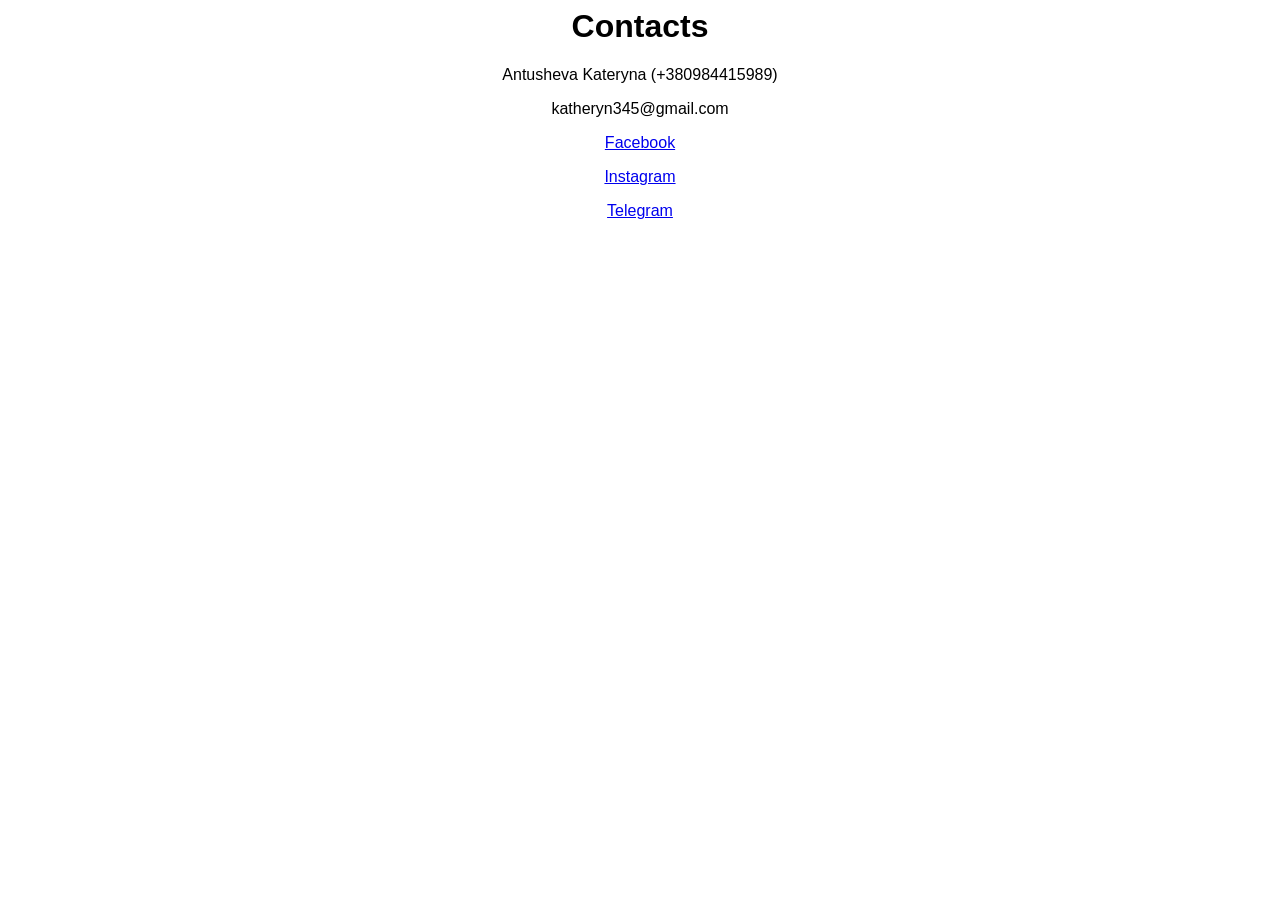
==== pages/contacts.html @ ce2853e4 "add pages" ====
<html>
<head>
<title>Contacts</title>
</head>
<body>
<h1 align="center"><font face="Arial">Contacts</font></h1>
<p align="center"><font face="Arial">Antusheva Kateryna (+380984415989)</font></p>
<p align="center"><font face="Arial">katheryn345@gmail.com</font></p>
<p align="center"><font face="Arial"><a href="https://www.facebook.com/projectGladPet">Facebook</font></a></p>
<p align="center"><font face="Arial"><a href="https://www.instagram.com/gladpet_org/#">Instagram</font></a></p>
<p align="center"><font face="Arial"><a href="https://t.me/gladpet">Telegram</font></a></p>
</body>
</html>
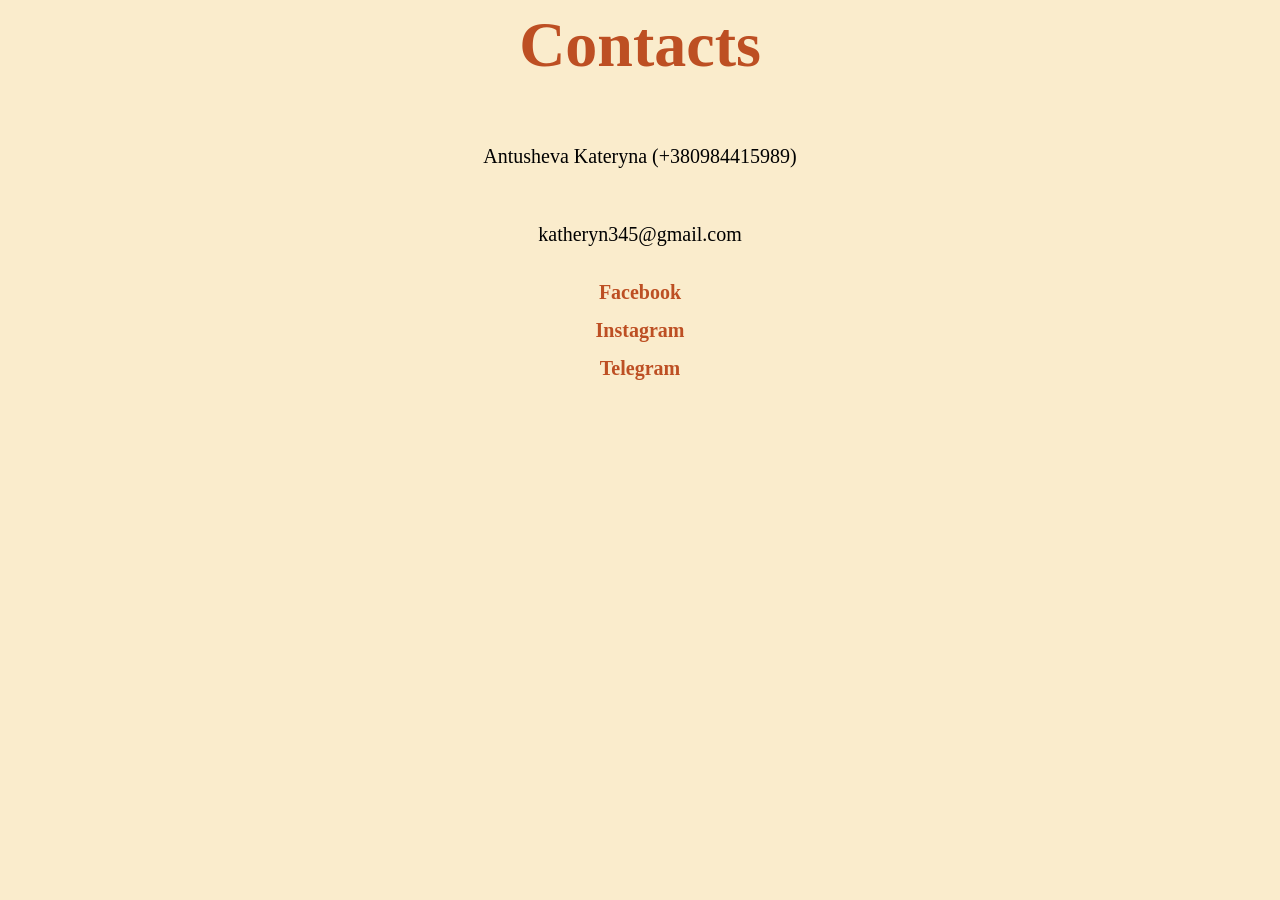
==== commit 2e0f731e: "pages" ====
--- a/pages/contacts.html
+++ b/pages/contacts.html
@@ -1,13 +1,20 @@
 <html>
 <head>
 <title>Contacts</title>
+<link rel="stylesheet" href="../style.css">
 </head>
 <body>
-<h1 align="center"><font face="Arial">Contacts</font></h1>
-<p align="center"><font face="Arial">Antusheva Kateryna (+380984415989)</font></p>
-<p align="center"><font face="Arial">katheryn345@gmail.com</font></p>
-<p align="center"><font face="Arial"><a href="https://www.facebook.com/projectGladPet">Facebook</font></a></p>
-<p align="center"><font face="Arial"><a href="https://www.instagram.com/gladpet_org/#">Instagram</font></a></p>
-<p align="center"><font face="Arial"><a href="https://t.me/gladpet">Telegram</font></a></p>
+    <div id="header">
+<h1>Contacts</h1>
+</div>
+
+
+<div id="contacts">
+<p>Antusheva Kateryna (+380984415989)</p>
+<p>katheryn345@gmail.com</p>
+<a href="https://www.facebook.com/projectGladPet">Facebook</a>
+<a href="https://www.instagram.com/gladpet_org/#">Instagram</a>
+<a href="https://t.me/gladpet">Telegram</a>
+</div>
 </body>
 </html>
--- a/style.css
+++ b/style.css
@@ -0,0 +1,229 @@
+h1 {
+  color: #bd4f23;
+  font-size: 400%;
+  font-family: Georgia, serif;
+  text-align: center;
+  transition: color 0.3s ease;
+}
+
+h1:hover {
+  color: #f7a7c8;
+}
+
+body {
+  background-color: #faeccc;
+}
+.text-block {
+  width: 1100px;
+  margin: 40px auto;
+  text-align: justify;
+  text-align-last: justify; 
+  font-family: Georgia, serif;
+  font-size: 19px;
+  line-height: 1.6;
+}
+  .images {text-align: center; 
+  margin-top: 30px;
+}
+
+  .images img {
+  margin: 10px;
+  width: 550px; 
+  height: 500px;
+  border-radius: 10px; 
+  box-shadow: 0 4px 10px rgba(15, 15, 15, 0.3); 
+  transition: transform 0.3s ease, filter 0.3s ease;
+}
+
+   .images img:hover {
+  transform: scale(1.05); 
+  filter: brightness(1.1); 
+}
+
+.images1 {text-align: center; 
+  margin-top: 30px;
+}
+
+  .images1 img {
+  margin: 10px;
+  width: 670px; 
+  height: 500px;
+  border-radius: 10px; 
+  box-shadow: 0 4px 10px rgba(15, 15, 15, 0.3); 
+  transition: transform 0.3s ease, filter 0.3s ease;
+}
+
+   .images1 img:hover {
+  transform: scale(1.05); 
+  filter: brightness(1.1); 
+}
+
+.mission-block {
+  max-width: 700px;
+  margin: 60px auto;
+  text-align: center;
+}
+
+.mission-title {
+  font-size: 28px;
+  font-weight: bold;
+  margin-bottom: 25px;
+  font-family: Georgia, serif;
+  
+}
+
+.mission-list {
+  list-style: none;
+  padding-left: 0;
+  text-align: left;    
+  line-height: 1.6;
+  font-family: Georgia, serif;
+  font-size: 19px;
+}
+
+.mission-list li {
+  position: relative;
+  padding-left: 30px;
+  margin-bottom: 14px;
+}
+
+
+.mission-list li::before {
+  content: "🐾";
+  position: absolute;
+  left: 0;
+  top: 0;
+  font-size: 20px;          
+  transition: color 0.3s ease;
+}
+
+.table {
+  width: 80%;
+  max-width: 800px;
+  margin: 50px auto;
+  border-collapse: collapse;
+  font-family: Georgia, serif;
+  text-align: center;
+  box-shadow: 0 4px 20px rgba(0, 0, 0, 0.1);
+}
+
+.table th,
+.table td {
+  padding: 20px;
+  border: 1px solid #ddd;
+}
+
+.table th {
+  background-color: #bd4f23;      
+  color: #faeccc;
+  font-size: 20px;
+  font-family: Georgia, serif;
+  font-weight: bold;
+}
+
+.table td {
+  background-color: #fff8f0;       
+  font-size:30px;
+  font-weight: bold;
+  font-family:Georgia, serif;
+  color: #bd4f23;                 
+  transition: background-color 0.3s ease;
+}
+
+.table td:hover {
+  background-color: #ffe8d6;      
+}
+
+.gallery {
+  display: flex;
+  flex-direction: column;     
+  align-items: center;      
+  gap: 20px;               
+  margin-top: 40px;
+}
+
+.gallery a {
+  display: block;
+  width: 250px;
+  padding: 20px;
+  text-align: center;
+  background-color: #fff5e6;      
+  color: #bd4f23;
+  font-family: Georgia, serif;
+  font-size: 20px;
+  text-decoration: none;
+  border-radius: 12px;
+  box-shadow: 0 4px 10px rgba(0, 0, 0, 0.1);
+  transition: all 0.3s ease;
+}
+
+.gallery a:hover {
+  background-color: #ffe8d6;
+  transform: scale(1.03);
+  box-shadow: 0 6px 14px rgba(0, 0, 0, 0.2);
+}
+
+#header h1 {color: #bd4f23;
+  font-size: 400%;
+  font-family: Georgia, serif;
+  text-align: center;
+  transition: color 0.3s ease;
+}
+
+#contacts {
+  display: flex;
+  flex-direction: column;      
+  align-items: center;        
+  gap: 15px;                  
+  font-family: Georgia, serif;
+  font-size: 20px;
+  margin-top: 20px;
+}
+
+#contacts a {
+  color: #bd4f23;
+  text-decoration: none;
+  font-weight: bold;
+  transition: color 0.3s ease;
+}
+
+#contacts a:hover {
+  color: #ff9900;
+}
+
+#pic h1 {color: #bd4f23;
+  font-size: 400%;
+  font-family: Georgia, serif;
+  text-align: center;
+  transition: color 0.3s ease;
+}
+
+#text1 {display: flex;
+  flex-direction: column;      
+  align-items: center;        
+  gap: 15px;                  
+  font-family: Georgia, serif;
+  font-size: 20px;
+  margin-top: 20px;
+}
+
+#pic1 {
+  display: flex;
+  justify-content: center; 
+  gap: 20px;              
+  margin-top: 40px;      
+}
+
+#pic1 a img {
+    width: 300px;
+    height: 200px;
+    object-fit: cover;
+  border-radius: 10px;   
+  box-shadow: 0 4px 8px rgba(0,0,0,0.2);
+  cursor: pointer;
+  transition: transform 0.3s ease;
+}
+
+#pic1 a img:hover {
+  transform: scale(1.05);  
+}
